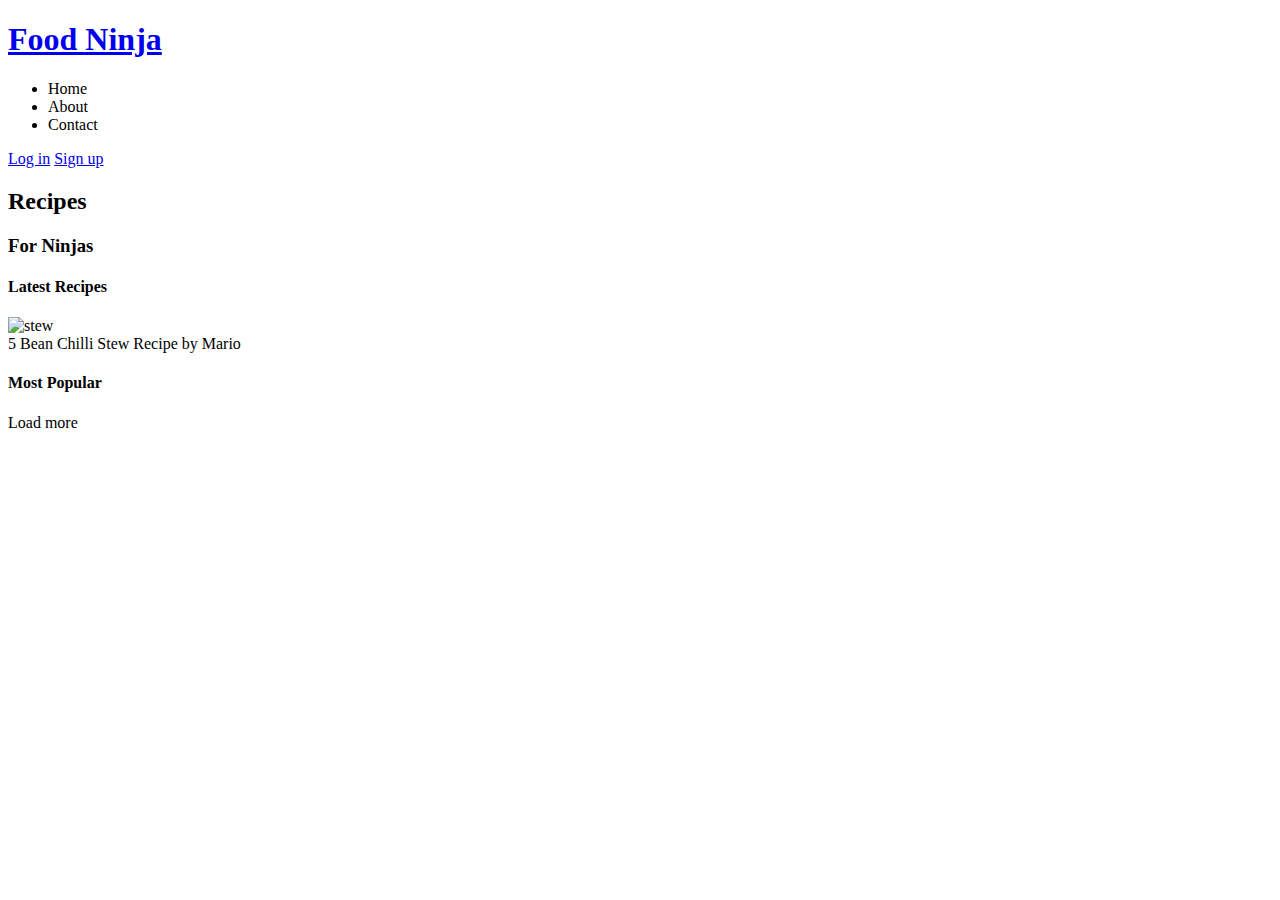
==== public/index.html @ 9eeb2023 "H4 & img added" ====
<!DOCTYPE html>
<html lang="en">
<head>
    <meta charset="UTF-8">
    <meta http-equiv="X-UA-Compatible" content="IE=edge">
    <meta name="viewport" content="width=device-width, initial-scale=1.0">
    <!-- HTML AND CSS file should be in public folder  -->
    <link rel="stylesheet" href="./styles.css">
    <title>Document</title>
</head>
<body>
    
    <div> <!--content wrapper--> 
        <div>
            <nav>
                <div>
                    <h1>
                        <a href="/">Food Ninja</a>
                    </h1>
                </div>
                <ul>
                    <li>
                        <a href="#"></a>
                        <spam>Home</spam>
                    </li>
                    <li>
                        <a href="#"></a>
                        <spam>About</spam>
                    </li>
                    <li>
                        <a href="#"></a>
                        <spam>Contact</spam>
                    </li>
                </ul>
            </nav>
        </div><!--Nav end-->
        <main>
            <div>
                <a href="#">Log in</a>
                <a href="#">Sign up</a>
            </div>

            <header>
                <h2>Recipes</h2>
                <h3>For Ninjas</h3>
            </header>

            <div>
                <h4>Latest Recipes</h4>

                <div>
                    <!--Cards go here-->
                    <!-- Duplication of cards does not happen until further on when classes are created -->
                    <div>
                        <img src="./img/stew.jpeg" alt="stew">
                        <div>
                            <span>5 Bean Chilli Stew</span>
                            <span>Recipe by Mario</span>
                        </div>
                    </div>
                </div>
                <h4>Most Popular</h4>

                <div>
                    <!-- Cards go here / Style first card and then worry about duplicating other cards  -->
                </div>
                <div>
                    <div>Load more</div>
                </div>
            </div>
        </main>
    </div>



</body>
</html>
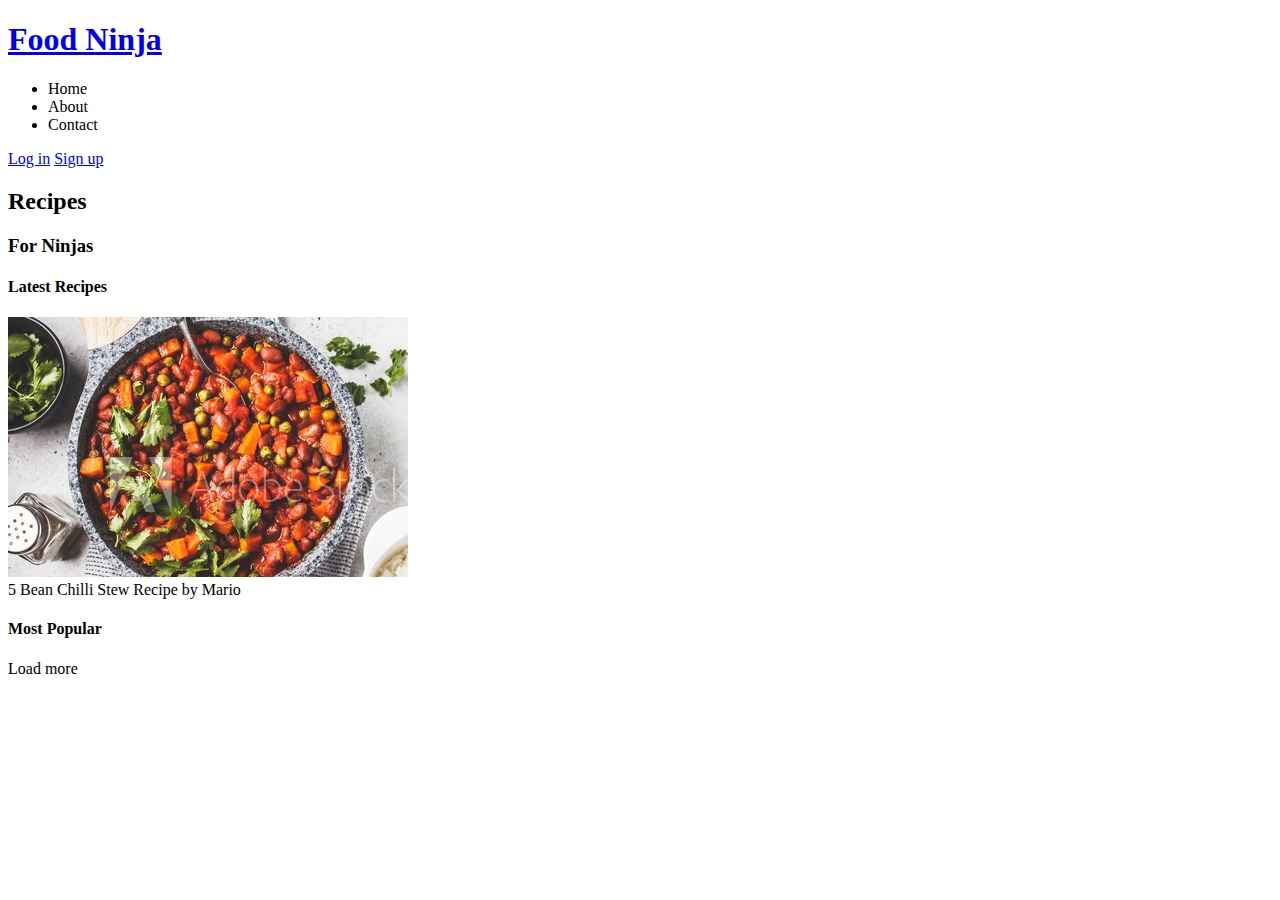
==== commit edc14511: "Font styles and color added to headings" ====
--- a/public/index.html
+++ b/public/index.html
@@ -8,18 +8,18 @@
     <link rel="stylesheet" href="./styles.css">
     <title>Document</title>
 </head>
-<body>
+<body class="text-blue-300">
     
     <div> <!--content wrapper--> 
         <div>
             <nav>
                 <div>
-                    <h1>
+                    <h1 class="font-bold uppercase">
                         <a href="/">Food Ninja</a>
                     </h1>
                 </div>
                 <ul>
-                    <li>
+                    <li class="text-blue-700 font-bold">
                         <a href="#"></a>
                         <spam>Home</spam>
                     </li>
@@ -41,12 +41,12 @@
             </div>
 
             <header>
-                <h2>Recipes</h2>
-                <h3>For Ninjas</h3>
+                <h2 class="text-blue-700 text-6xl font-semibold">Recipes</h2>
+                <h3 class="text-2xl font-semibold">For Ninjas</h3>
             </header>
 
             <div>
-                <h4>Latest Recipes</h4>
+                <h4 class="font-bold">Latest Recipes</h4>
 
                 <div>
                     <!--Cards go here-->
@@ -59,7 +59,7 @@
                         </div>
                     </div>
                 </div>
-                <h4>Most Popular</h4>
+                <h4 class="font-bold">Most Popular</h4>
 
                 <div>
                     <!-- Cards go here / Style first card and then worry about duplicating other cards  -->
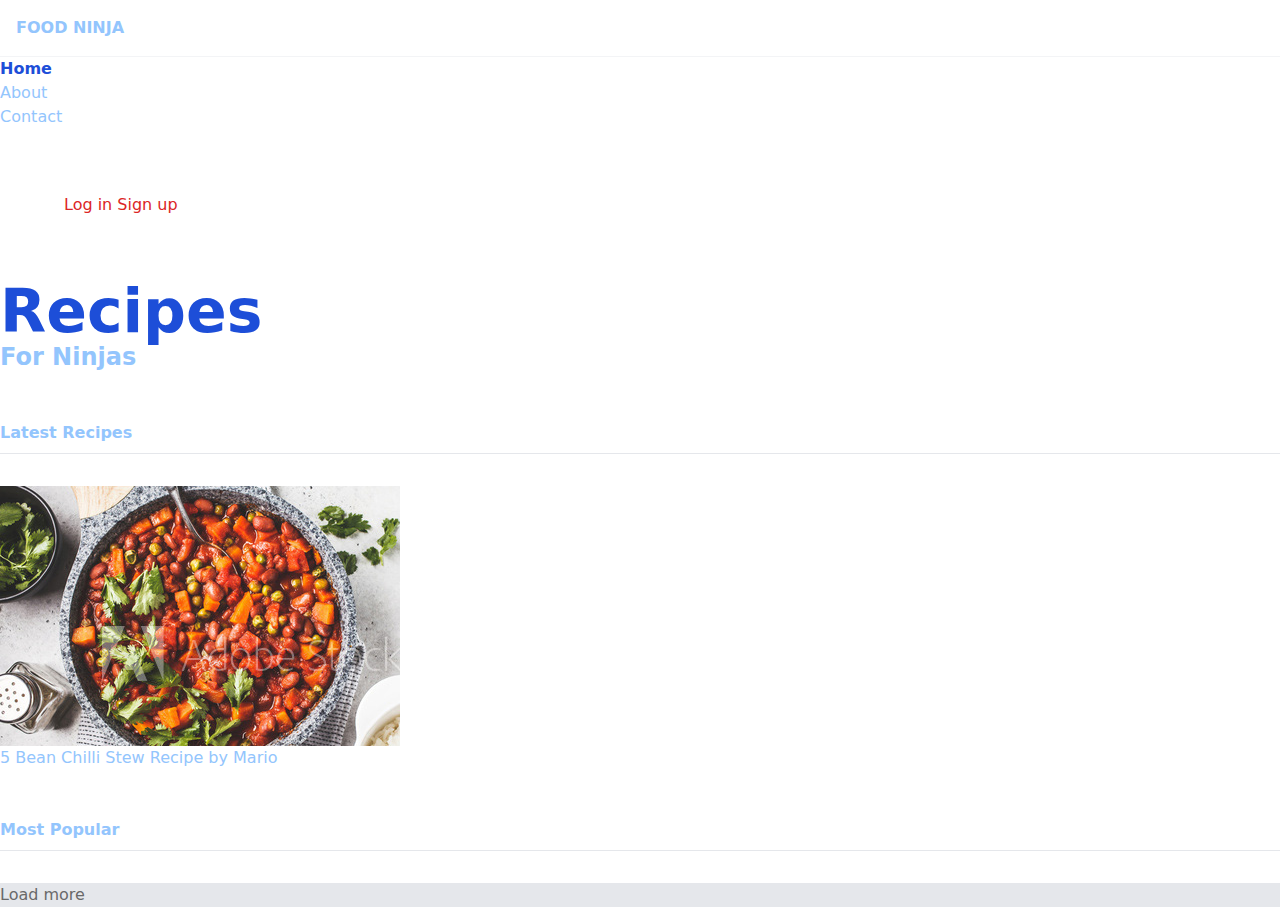
==== commit 109115f5: "Background color and text color added to load more" ====
--- a/public/index.html
+++ b/public/index.html
@@ -14,7 +14,7 @@
         <div>
             <nav>
                 <div>
-                    <h1 class="font-bold uppercase">
+                    <h1 class="font-bold uppercase p-4 border-b border-gray-100">
                         <a href="/">Food Ninja</a>
                     </h1>
                 </div>
@@ -35,9 +35,9 @@
             </nav>
         </div><!--Nav end-->
         <main>
-            <div>
-                <a href="#">Log in</a>
-                <a href="#">Sign up</a>
+            <div class="px-16 py-16">
+                <a class="text-red-600" href="#">Log in</a>
+                <a class="text-red-600" href="#">Sign up</a>
             </div>
 
             <header>
@@ -46,9 +46,9 @@
             </header>
 
             <div>
-                <h4 class="font-bold">Latest Recipes</h4>
+                <h4 class="font-bold mt-12 pb-2 border-b border-gray-200">Latest Recipes</h4>
 
-                <div>
+                <div class="mt-8">
                     <!--Cards go here-->
                     <!-- Duplication of cards does not happen until further on when classes are created -->
                     <div>
@@ -59,13 +59,13 @@
                         </div>
                     </div>
                 </div>
-                <h4 class="font-bold">Most Popular</h4>
+                <h4 class="font-bold mt-12 pb-2 border-b border-gray-200">Most Popular</h4>
 
-                <div>
+                <div class="mt-8">
                     <!-- Cards go here / Style first card and then worry about duplicating other cards  -->
                 </div>
                 <div>
-                    <div>Load more</div>
+                    <div class="loadMore">Load more</div>
                 </div>
             </div>
         </main>
--- a/public/styles.css
+++ b/public/styles.css
@@ -0,0 +1,602 @@
+/*
+! tailwindcss v3.2.7 | MIT License | https://tailwindcss.com
+*/
+
+/*
+1. Prevent padding and border from affecting element width. (https://github.com/mozdevs/cssremedy/issues/4)
+2. Allow adding a border to an element by just adding a border-width. (https://github.com/tailwindcss/tailwindcss/pull/116)
+*/
+
+*,
+::before,
+::after {
+  box-sizing: border-box;
+  /* 1 */
+  border-width: 0;
+  /* 2 */
+  border-style: solid;
+  /* 2 */
+  border-color: #e5e7eb;
+  /* 2 */
+}
+
+::before,
+::after {
+  --tw-content: "";
+}
+
+/*
+1. Use a consistent sensible line-height in all browsers.
+2. Prevent adjustments of font size after orientation changes in iOS.
+3. Use a more readable tab size.
+4. Use the user's configured `sans` font-family by default.
+5. Use the user's configured `sans` font-feature-settings by default.
+*/
+
+html {
+  line-height: 1.5;
+  /* 1 */
+  -webkit-text-size-adjust: 100%;
+  /* 2 */
+  -moz-tab-size: 4;
+  /* 3 */
+  -o-tab-size: 4;
+  tab-size: 4;
+  /* 3 */
+  font-family: ui-sans-serif, system-ui, -apple-system, BlinkMacSystemFont,
+    "Segoe UI", Roboto, "Helvetica Neue", Arial, "Noto Sans", sans-serif,
+    "Apple Color Emoji", "Segoe UI Emoji", "Segoe UI Symbol", "Noto Color Emoji";
+  /* 4 */
+  font-feature-settings: normal;
+  /* 5 */
+}
+
+/*
+1. Remove the margin in all browsers.
+2. Inherit line-height from `html` so users can set them as a class directly on the `html` element.
+*/
+
+body {
+  margin: 0;
+  /* 1 */
+  line-height: inherit;
+  /* 2 */
+}
+
+/*
+1. Add the correct height in Firefox.
+2. Correct the inheritance of border color in Firefox. (https://bugzilla.mozilla.org/show_bug.cgi?id=190655)
+3. Ensure horizontal rules are visible by default.
+*/
+
+hr {
+  height: 0;
+  /* 1 */
+  color: inherit;
+  /* 2 */
+  border-top-width: 1px;
+  /* 3 */
+}
+
+/*
+Add the correct text decoration in Chrome, Edge, and Safari.
+*/
+
+abbr:where([title]) {
+  -webkit-text-decoration: underline dotted;
+  text-decoration: underline dotted;
+}
+
+/*
+Remove the default font size and weight for headings.
+*/
+
+h1,
+h2,
+h3,
+h4,
+h5,
+h6 {
+  font-size: inherit;
+  font-weight: inherit;
+}
+
+/*
+Reset links to optimize for opt-in styling instead of opt-out.
+*/
+
+a {
+  color: inherit;
+  text-decoration: inherit;
+}
+
+/*
+Add the correct font weight in Edge and Safari.
+*/
+
+b,
+strong {
+  font-weight: bolder;
+}
+
+/*
+1. Use the user's configured `mono` font family by default.
+2. Correct the odd `em` font sizing in all browsers.
+*/
+
+code,
+kbd,
+samp,
+pre {
+  font-family: ui-monospace, SFMono-Regular, Menlo, Monaco, Consolas,
+    "Liberation Mono", "Courier New", monospace;
+  /* 1 */
+  font-size: 1em;
+  /* 2 */
+}
+
+/*
+Add the correct font size in all browsers.
+*/
+
+small {
+  font-size: 80%;
+}
+
+/*
+Prevent `sub` and `sup` elements from affecting the line height in all browsers.
+*/
+
+sub,
+sup {
+  font-size: 75%;
+  line-height: 0;
+  position: relative;
+  vertical-align: baseline;
+}
+
+sub {
+  bottom: -0.25em;
+}
+
+sup {
+  top: -0.5em;
+}
+
+/*
+1. Remove text indentation from table contents in Chrome and Safari. (https://bugs.chromium.org/p/chromium/issues/detail?id=999088, https://bugs.webkit.org/show_bug.cgi?id=201297)
+2. Correct table border color inheritance in all Chrome and Safari. (https://bugs.chromium.org/p/chromium/issues/detail?id=935729, https://bugs.webkit.org/show_bug.cgi?id=195016)
+3. Remove gaps between table borders by default.
+*/
+
+table {
+  text-indent: 0;
+  /* 1 */
+  border-color: inherit;
+  /* 2 */
+  border-collapse: collapse;
+  /* 3 */
+}
+
+/*
+1. Change the font styles in all browsers.
+2. Remove the margin in Firefox and Safari.
+3. Remove default padding in all browsers.
+*/
+
+button,
+input,
+optgroup,
+select,
+textarea {
+  font-family: inherit;
+  /* 1 */
+  font-size: 100%;
+  /* 1 */
+  font-weight: inherit;
+  /* 1 */
+  line-height: inherit;
+  /* 1 */
+  color: inherit;
+  /* 1 */
+  margin: 0;
+  /* 2 */
+  padding: 0;
+  /* 3 */
+}
+
+/*
+Remove the inheritance of text transform in Edge and Firefox.
+*/
+
+button,
+select {
+  text-transform: none;
+}
+
+/*
+1. Correct the inability to style clickable types in iOS and Safari.
+2. Remove default button styles.
+*/
+
+button,
+[type="button"],
+[type="reset"],
+[type="submit"] {
+  -webkit-appearance: button;
+  /* 1 */
+  background-color: transparent;
+  /* 2 */
+  background-image: none;
+  /* 2 */
+}
+
+/*
+Use the modern Firefox focus style for all focusable elements.
+*/
+
+:-moz-focusring {
+  outline: auto;
+}
+
+/*
+Remove the additional `:invalid` styles in Firefox. (https://github.com/mozilla/gecko-dev/blob/2f9eacd9d3d995c937b4251a5557d95d494c9be1/layout/style/res/forms.css#L728-L737)
+*/
+
+:-moz-ui-invalid {
+  box-shadow: none;
+}
+
+/*
+Add the correct vertical alignment in Chrome and Firefox.
+*/
+
+progress {
+  vertical-align: baseline;
+}
+
+/*
+Correct the cursor style of increment and decrement buttons in Safari.
+*/
+
+::-webkit-inner-spin-button,
+::-webkit-outer-spin-button {
+  height: auto;
+}
+
+/*
+1. Correct the odd appearance in Chrome and Safari.
+2. Correct the outline style in Safari.
+*/
+
+[type="search"] {
+  -webkit-appearance: textfield;
+  /* 1 */
+  outline-offset: -2px;
+  /* 2 */
+}
+
+/*
+Remove the inner padding in Chrome and Safari on macOS.
+*/
+
+::-webkit-search-decoration {
+  -webkit-appearance: none;
+}
+
+/*
+1. Correct the inability to style clickable types in iOS and Safari.
+2. Change font properties to `inherit` in Safari.
+*/
+
+::-webkit-file-upload-button {
+  -webkit-appearance: button;
+  /* 1 */
+  font: inherit;
+  /* 2 */
+}
+
+/*
+Add the correct display in Chrome and Safari.
+*/
+
+summary {
+  display: list-item;
+}
+
+/*
+Removes the default spacing and border for appropriate elements.
+*/
+
+blockquote,
+dl,
+dd,
+h1,
+h2,
+h3,
+h4,
+h5,
+h6,
+hr,
+figure,
+p,
+pre {
+  margin: 0;
+}
+
+fieldset {
+  margin: 0;
+  padding: 0;
+}
+
+legend {
+  padding: 0;
+}
+
+ol,
+ul,
+menu {
+  list-style: none;
+  margin: 0;
+  padding: 0;
+}
+
+/*
+Prevent resizing textareas horizontally by default.
+*/
+
+textarea {
+  resize: vertical;
+}
+
+/*
+1. Reset the default placeholder opacity in Firefox. (https://github.com/tailwindlabs/tailwindcss/issues/3300)
+2. Set the default placeholder color to the user's configured gray 400 color.
+*/
+
+input::-moz-placeholder,
+textarea::-moz-placeholder {
+  opacity: 1;
+  /* 1 */
+  color: #9ca3af;
+  /* 2 */
+}
+
+input::placeholder,
+textarea::placeholder {
+  opacity: 1;
+  /* 1 */
+  color: #9ca3af;
+  /* 2 */
+}
+
+/*
+Set the default cursor for buttons.
+*/
+
+button,
+[role="button"] {
+  cursor: pointer;
+}
+
+/*
+Make sure disabled buttons don't get the pointer cursor.
+*/
+
+:disabled {
+  cursor: default;
+}
+
+/*
+1. Make replaced elements `display: block` by default. (https://github.com/mozdevs/cssremedy/issues/14)
+2. Add `vertical-align: middle` to align replaced elements more sensibly by default. (https://github.com/jensimmons/cssremedy/issues/14#issuecomment-634934210)
+   This can trigger a poorly considered lint error in some tools but is included by design.
+*/
+
+img,
+svg,
+video,
+canvas,
+audio,
+iframe,
+embed,
+object {
+  display: block;
+  /* 1 */
+  vertical-align: middle;
+  /* 2 */
+}
+
+/*
+Constrain images and videos to the parent width and preserve their intrinsic aspect ratio. (https://github.com/mozdevs/cssremedy/issues/14)
+*/
+
+img,
+video {
+  max-width: 100%;
+  height: auto;
+}
+
+/* Make elements with the HTML hidden attribute stay hidden by default */
+
+[hidden] {
+  display: none;
+}
+
+*,
+::before,
+::after {
+  --tw-border-spacing-x: 0;
+  --tw-border-spacing-y: 0;
+  --tw-translate-x: 0;
+  --tw-translate-y: 0;
+  --tw-rotate: 0;
+  --tw-skew-x: 0;
+  --tw-skew-y: 0;
+  --tw-scale-x: 1;
+  --tw-scale-y: 1;
+  --tw-pan-x: ;
+  --tw-pan-y: ;
+  --tw-pinch-zoom: ;
+  --tw-scroll-snap-strictness: proximity;
+  --tw-ordinal: ;
+  --tw-slashed-zero: ;
+  --tw-numeric-figure: ;
+  --tw-numeric-spacing: ;
+  --tw-numeric-fraction: ;
+  --tw-ring-inset: ;
+  --tw-ring-offset-width: 0px;
+  --tw-ring-offset-color: #fff;
+  --tw-ring-color: rgb(59 130 246 / 0.5);
+  --tw-ring-offset-shadow: 0 0 #0000;
+  --tw-ring-shadow: 0 0 #0000;
+  --tw-shadow: 0 0 #0000;
+  --tw-shadow-colored: 0 0 #0000;
+  --tw-blur: ;
+  --tw-brightness: ;
+  --tw-contrast: ;
+  --tw-grayscale: ;
+  --tw-hue-rotate: ;
+  --tw-invert: ;
+  --tw-saturate: ;
+  --tw-sepia: ;
+  --tw-drop-shadow: ;
+  --tw-backdrop-blur: ;
+  --tw-backdrop-brightness: ;
+  --tw-backdrop-contrast: ;
+  --tw-backdrop-grayscale: ;
+  --tw-backdrop-hue-rotate: ;
+  --tw-backdrop-invert: ;
+  --tw-backdrop-opacity: ;
+  --tw-backdrop-saturate: ;
+  --tw-backdrop-sepia: ;
+}
+
+::backdrop {
+  --tw-border-spacing-x: 0;
+  --tw-border-spacing-y: 0;
+  --tw-translate-x: 0;
+  --tw-translate-y: 0;
+  --tw-rotate: 0;
+  --tw-skew-x: 0;
+  --tw-skew-y: 0;
+  --tw-scale-x: 1;
+  --tw-scale-y: 1;
+  --tw-pan-x: ;
+  --tw-pan-y: ;
+  --tw-pinch-zoom: ;
+  --tw-scroll-snap-strictness: proximity;
+  --tw-ordinal: ;
+  --tw-slashed-zero: ;
+  --tw-numeric-figure: ;
+  --tw-numeric-spacing: ;
+  --tw-numeric-fraction: ;
+  --tw-ring-inset: ;
+  --tw-ring-offset-width: 0px;
+  --tw-ring-offset-color: #fff;
+  --tw-ring-color: rgb(59 130 246 / 0.5);
+  --tw-ring-offset-shadow: 0 0 #0000;
+  --tw-ring-shadow: 0 0 #0000;
+  --tw-shadow: 0 0 #0000;
+  --tw-shadow-colored: 0 0 #0000;
+  --tw-blur: ;
+  --tw-brightness: ;
+  --tw-contrast: ;
+  --tw-grayscale: ;
+  --tw-hue-rotate: ;
+  --tw-invert: ;
+  --tw-saturate: ;
+  --tw-sepia: ;
+  --tw-drop-shadow: ;
+  --tw-backdrop-blur: ;
+  --tw-backdrop-brightness: ;
+  --tw-backdrop-contrast: ;
+  --tw-backdrop-grayscale: ;
+  --tw-backdrop-hue-rotate: ;
+  --tw-backdrop-invert: ;
+  --tw-backdrop-opacity: ;
+  --tw-backdrop-saturate: ;
+  --tw-backdrop-sepia: ;
+}
+
+.mt-12 {
+  margin-top: 3rem;
+}
+
+.mt-8 {
+  margin-top: 2rem;
+}
+
+.border-b {
+  border-bottom-width: 1px;
+}
+
+.border-gray-100 {
+  --tw-border-opacity: 1;
+  border-color: rgb(243 244 246 / var(--tw-border-opacity));
+}
+
+.border-gray-200 {
+  --tw-border-opacity: 1;
+  border-color: rgb(229 231 235 / var(--tw-border-opacity));
+}
+
+.p-4 {
+  padding: 1rem;
+}
+
+.px-16 {
+  padding-left: 4rem;
+  padding-right: 4rem;
+}
+
+.py-16 {
+  padding-top: 4rem;
+  padding-bottom: 4rem;
+}
+
+.pb-2 {
+  padding-bottom: 0.5rem;
+}
+
+.text-2xl {
+  font-size: 1.5rem;
+  line-height: 2rem;
+}
+
+.text-6xl {
+  font-size: 3.75rem;
+  line-height: 1;
+}
+
+.font-bold {
+  font-weight: 700;
+}
+
+.font-semibold {
+  font-weight: 600;
+}
+
+.uppercase {
+  text-transform: uppercase;
+}
+
+.text-blue-300 {
+  --tw-text-opacity: 1;
+  color: rgb(147 197 253 / var(--tw-text-opacity));
+}
+
+.text-blue-700 {
+  --tw-text-opacity: 1;
+  color: rgb(29 78 216 / var(--tw-text-opacity));
+}
+
+.text-red-600 {
+  --tw-text-opacity: 1;
+  color: rgb(220 38 38 / var(--tw-text-opacity));
+}
+
+.loadMore {
+  background-color: #e5e7eb;
+  color: dimgray;
+}
